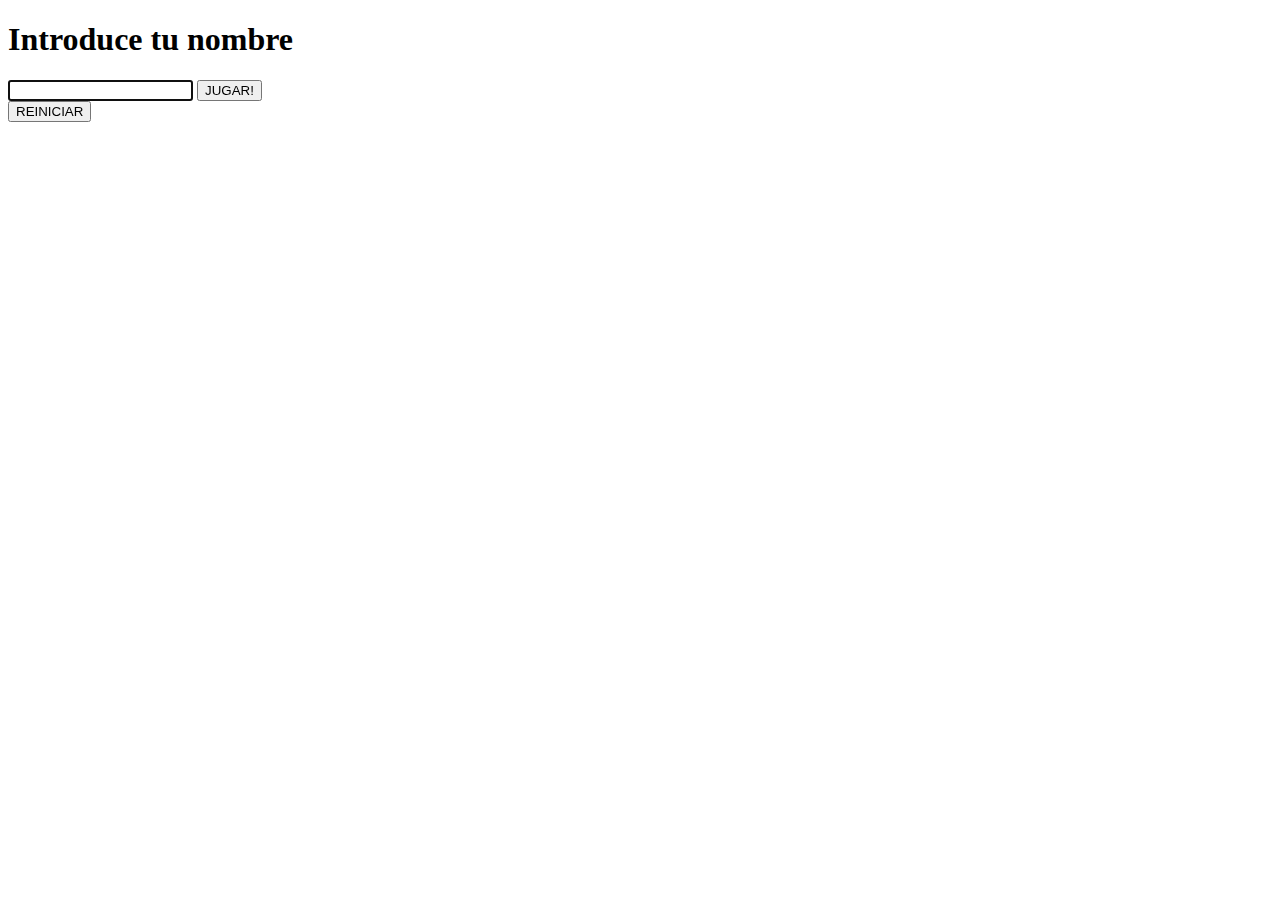
==== target/classes/static/index.html @ b1867a2a "Boton de resetear" ====
<!DOCTYPE html>
<html lang="en">
<head>
<meta charset="utf-8">
<meta http-equiv="X-UA-Compatible" content="IE=edge">
<meta name="viewport" content="width=device-width, initial-scale=1.0">
<title></title>
<link rel="stylesheet" href="/css/bootstrap.min.css">
<link rel="stylesheet" href="/css/style.css">
</head>
<body>


	<div class="container">
		<div class="row">
			<div class="col-sm-3 col-sm-offset-3 scoreBoard">
				<h1>
					<span id="p1Score"></span>
				</h1>
			</div>
			<div class="col-sm-3 scoreBoard">
				<h1 class="text-right">
					<span id="p2Score"></span>
				</h1>
			</div>
		</div>
		<div class="row">
			<div class="col-sm-6 col-sm-offset-3" id="joinForm">
				<h1 class="text-center colorDark">Introduce tu nombre</h1>
				<div class="panel panel-danger">
					<div class="panel-body">
						<div class="input-group">
							<input class="form-control input-lg" id="nickname"
								autofocus="autofocus" /><span class="input-group-btn">
								<button class="btn btn-lg btn-danger" id="startBtn">JUGAR!</button>
							</span>
						</div>
					</div>
				</div>
			</div>
			<div class="col-sm-6 col-sm-offset-3" id="gameBoard"></div>
		</div>
		<button class="reiniciar" id="reiniciar" onclick="window.location.reload()">REINICIAR
		</button>
	</div>

	<script src="/js/Board.js"></script>
	<script src="/js/app.js"></script>

</body>
</html>
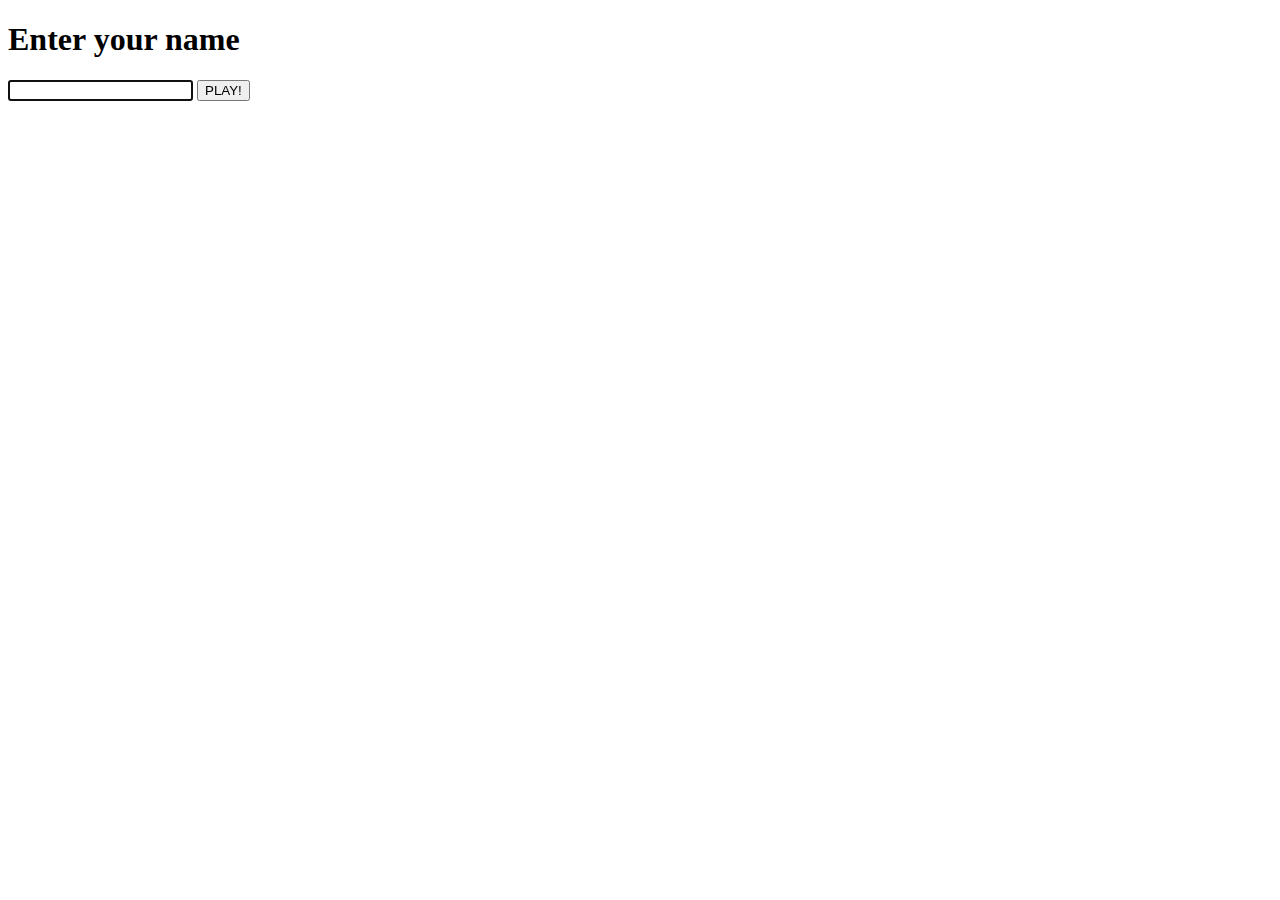
==== commit d6ce911c: "Contador" ====
--- a/target/classes/static/index.html
+++ b/target/classes/static/index.html
@@ -18,6 +18,7 @@
 					<span id="p1Score"></span>
 				</h1>
 			</div>
+			<label id="countdown"></label>
 			<div class="col-sm-3 scoreBoard">
 				<h1 class="text-right">
 					<span id="p2Score"></span>
@@ -26,13 +27,13 @@
 		</div>
 		<div class="row">
 			<div class="col-sm-6 col-sm-offset-3" id="joinForm">
-				<h1 class="text-center colorDark">Introduce tu nombre</h1>
+				<h1 class="text-center colorDark">Enter your name</h1>
 				<div class="panel panel-danger">
 					<div class="panel-body">
 						<div class="input-group">
 							<input class="form-control input-lg" id="nickname"
 								autofocus="autofocus" /><span class="input-group-btn">
-								<button class="btn btn-lg btn-danger" id="startBtn">JUGAR!</button>
+								<button class="btn btn-lg btn-danger" id="startBtn">PLAY!</button>
 							</span>
 						</div>
 					</div>
@@ -40,10 +41,7 @@
 			</div>
 			<div class="col-sm-6 col-sm-offset-3" id="gameBoard"></div>
 		</div>
-		<button class="reiniciar" id="reiniciar" onclick="window.location.reload()">REINICIAR
-		</button>
 	</div>
-
 	<script src="/js/Board.js"></script>
 	<script src="/js/app.js"></script>
 
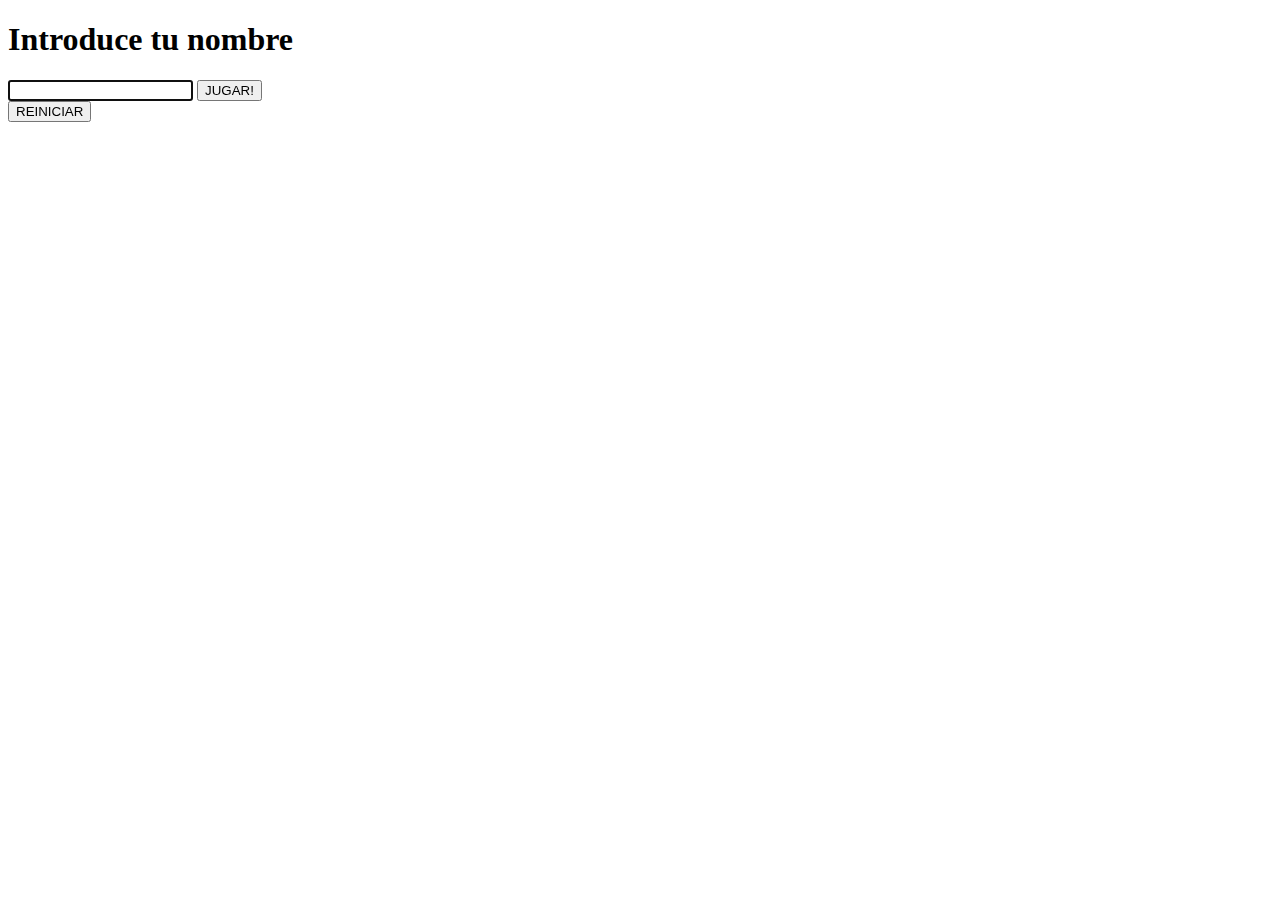
==== commit dd77f448: "Merge pull request #2 from AcostaDav/Alberto" ====
--- a/target/classes/static/index.html
+++ b/target/classes/static/index.html
@@ -18,7 +18,6 @@
 					<span id="p1Score"></span>
 				</h1>
 			</div>
-			<label id="countdown"></label>
 			<div class="col-sm-3 scoreBoard">
 				<h1 class="text-right">
 					<span id="p2Score"></span>
@@ -27,13 +26,13 @@
 		</div>
 		<div class="row">
 			<div class="col-sm-6 col-sm-offset-3" id="joinForm">
-				<h1 class="text-center colorDark">Enter your name</h1>
+				<h1 class="text-center colorDark">Introduce tu nombre</h1>
 				<div class="panel panel-danger">
 					<div class="panel-body">
 						<div class="input-group">
 							<input class="form-control input-lg" id="nickname"
 								autofocus="autofocus" /><span class="input-group-btn">
-								<button class="btn btn-lg btn-danger" id="startBtn">PLAY!</button>
+								<button class="btn btn-lg btn-danger" id="startBtn">JUGAR!</button>
 							</span>
 						</div>
 					</div>
@@ -41,7 +40,10 @@
 			</div>
 			<div class="col-sm-6 col-sm-offset-3" id="gameBoard"></div>
 		</div>
+		<button class="reiniciar" id="reiniciar" onclick="window.location.reload()">REINICIAR
+		</button>
 	</div>
+
 	<script src="/js/Board.js"></script>
 	<script src="/js/app.js"></script>
 
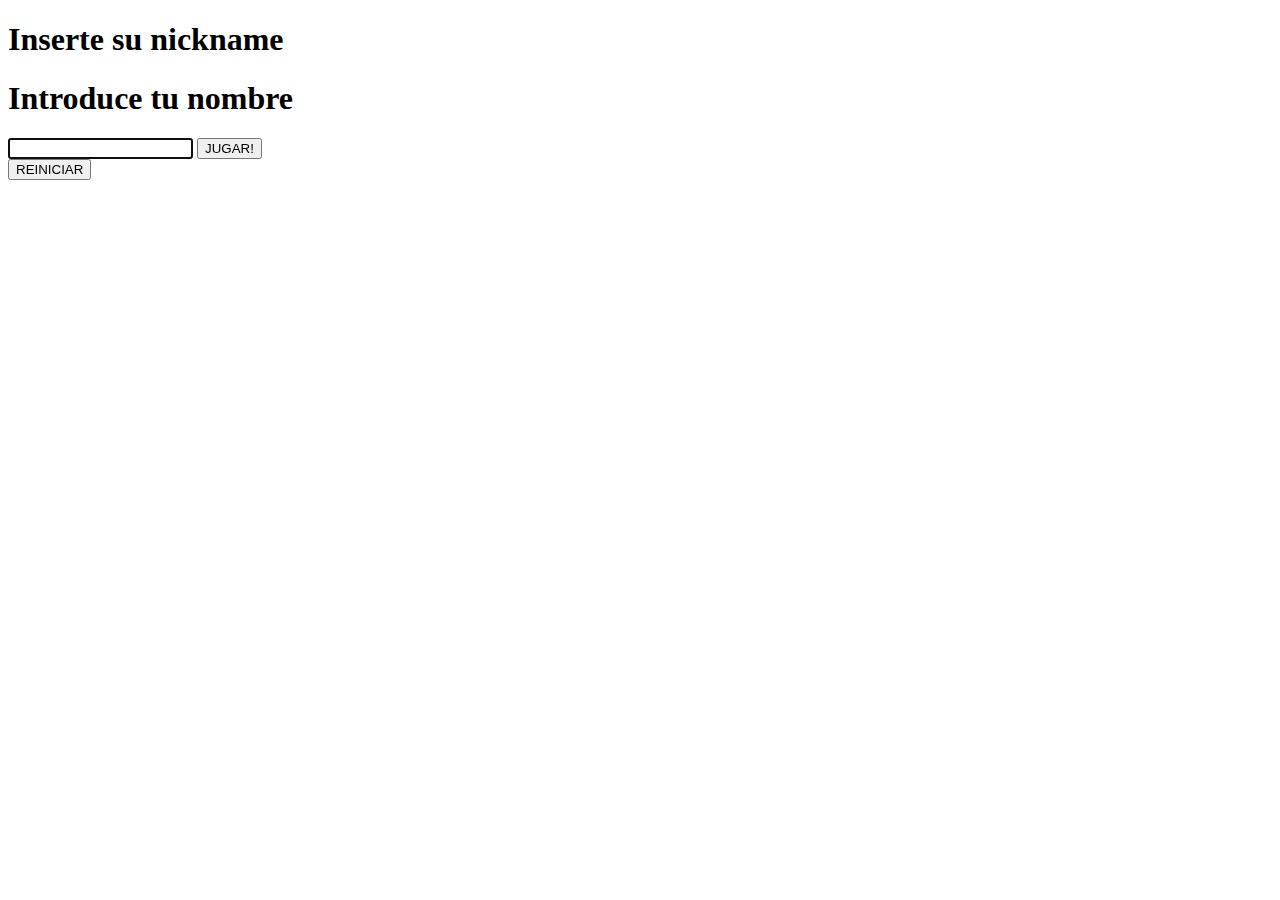
==== commit 3c17ef4b: "Merge branch 'main' into Acosta" ====
--- a/target/classes/static/index.html
+++ b/target/classes/static/index.html
@@ -26,7 +26,11 @@
 		</div>
 		<div class="row">
 			<div class="col-sm-6 col-sm-offset-3" id="joinForm">
+
+				<h1 class="text-center colorDark">Inserte su nickname</h1>
+
 				<h1 class="text-center colorDark">Introduce tu nombre</h1>
+
 				<div class="panel panel-danger">
 					<div class="panel-body">
 						<div class="input-group">
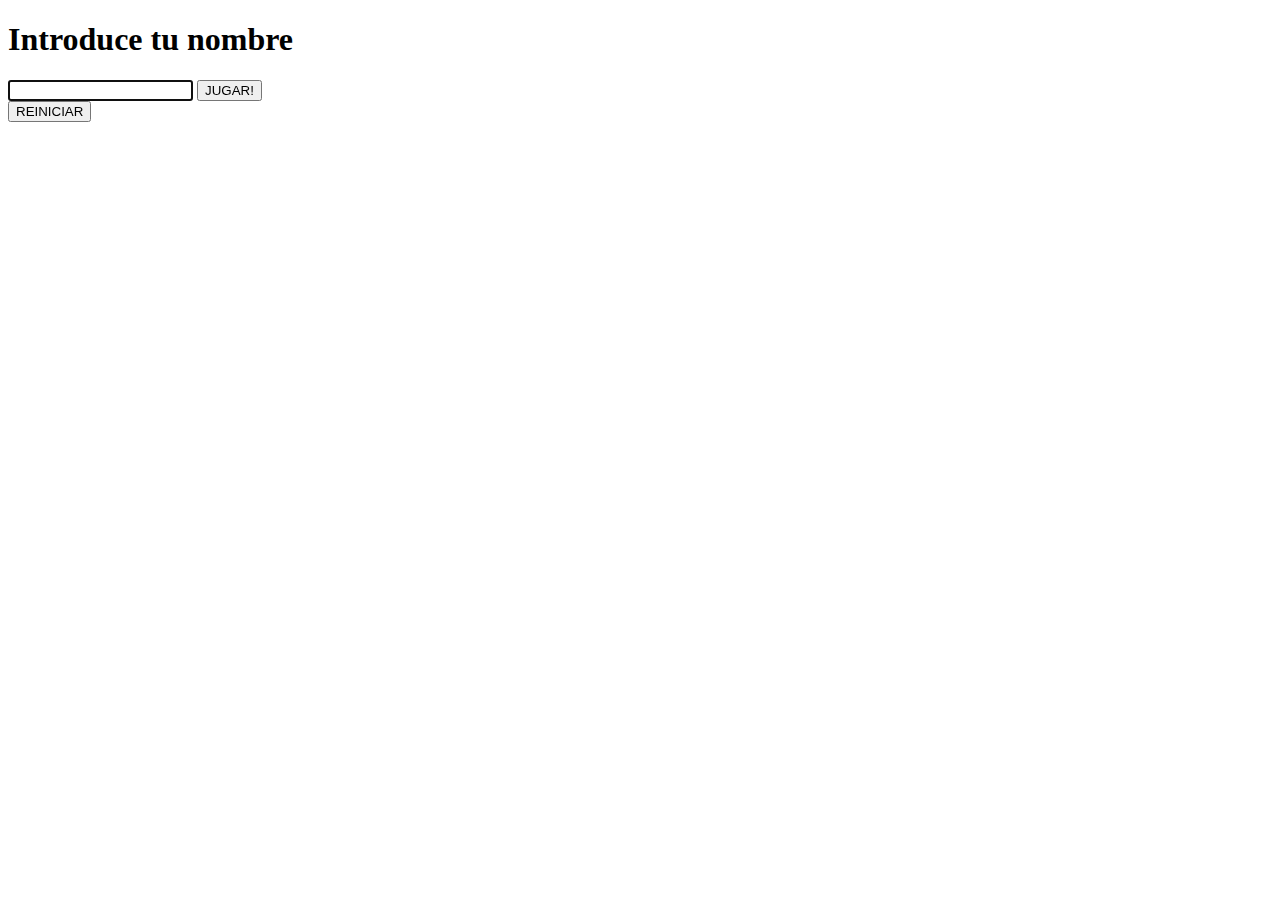
==== commit f2bba7a0: "Error solucionado pt2" ====
--- a/target/classes/static/index.html
+++ b/target/classes/static/index.html
@@ -27,8 +27,6 @@
 		<div class="row">
 			<div class="col-sm-6 col-sm-offset-3" id="joinForm">
 
-				<h1 class="text-center colorDark">Inserte su nickname</h1>
-
 				<h1 class="text-center colorDark">Introduce tu nombre</h1>
 
 				<div class="panel panel-danger">
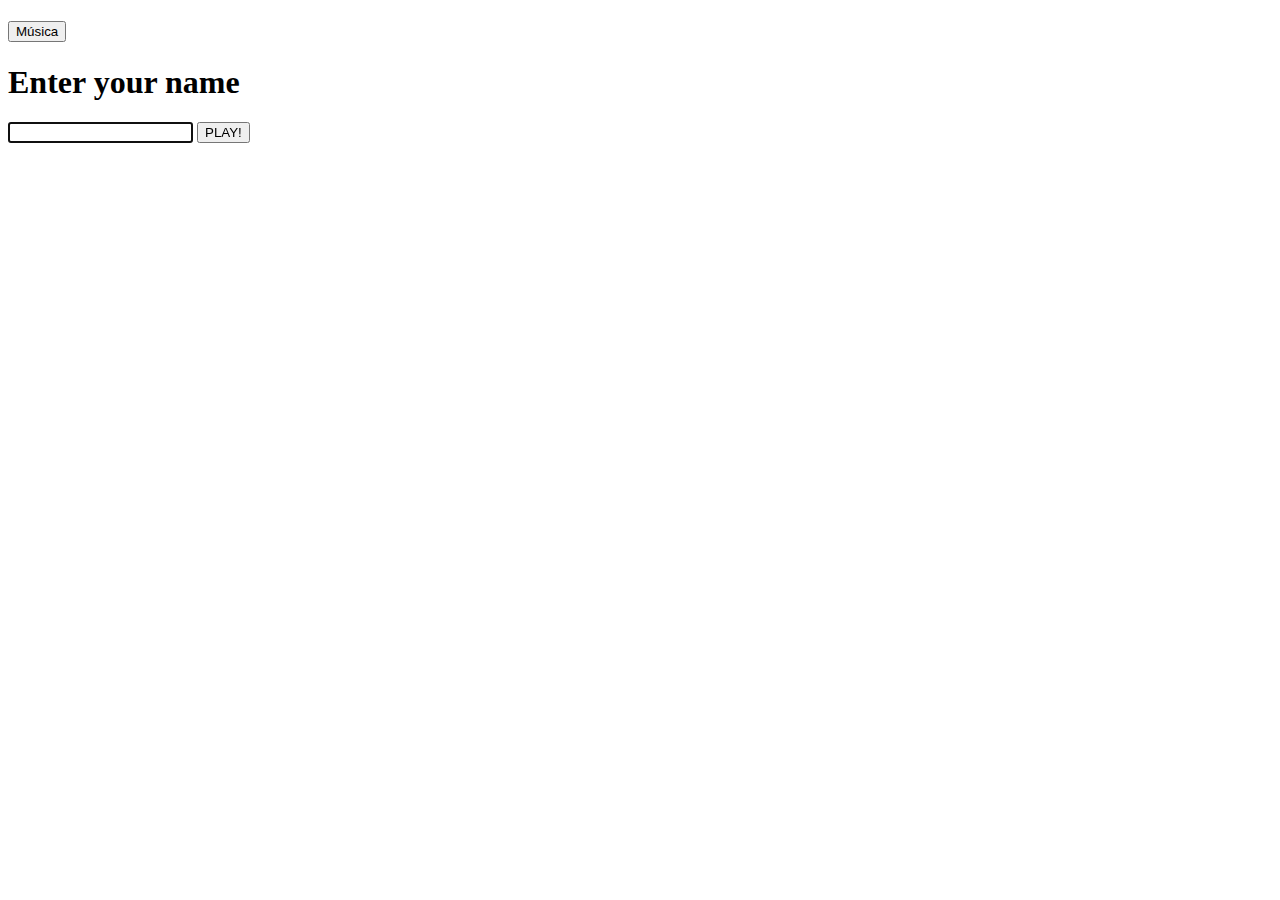
==== commit 904ded19: "musica" ====
--- a/target/classes/static/index.html
+++ b/target/classes/static/index.html
@@ -18,23 +18,23 @@
 					<span id="p1Score"></span>
 				</h1>
 			</div>
+			<label id="countdown"></label>
 			<div class="col-sm-3 scoreBoard">
 				<h1 class="text-right">
 					<span id="p2Score"></span>
 				</h1>
 			</div>
+			<button onclick="PlayAudio()">Música</button>
 		</div>
 		<div class="row">
 			<div class="col-sm-6 col-sm-offset-3" id="joinForm">
-
-				<h1 class="text-center colorDark">Introduce tu nombre</h1>
-
+				<h1 class="text-center colorDark">Enter your name</h1>
 				<div class="panel panel-danger">
 					<div class="panel-body">
 						<div class="input-group">
 							<input class="form-control input-lg" id="nickname"
 								autofocus="autofocus" /><span class="input-group-btn">
-								<button class="btn btn-lg btn-danger" id="startBtn">JUGAR!</button>
+								<button class="btn btn-lg btn-danger" id="startBtn" onclick="PlayAudio">PLAY!</button>
 							</span>
 						</div>
 					</div>
@@ -42,12 +42,19 @@
 			</div>
 			<div class="col-sm-6 col-sm-offset-3" id="gameBoard"></div>
 		</div>
-		<button class="reiniciar" id="reiniciar" onclick="window.location.reload()">REINICIAR
-		</button>
 	</div>
-
 	<script src="/js/Board.js"></script>
 	<script src="/js/app.js"></script>
+
+	<audio loop id="musica1">
+        <source src="js/musica.mp3" type="audio/mpeg">
+        Este navegador no acepta audio
+    </audio>
+    <script>
+        function PlayAudio(){
+            document.getElementById("musica1").play();
+        }
+    </script>
 
 </body>
 </html>
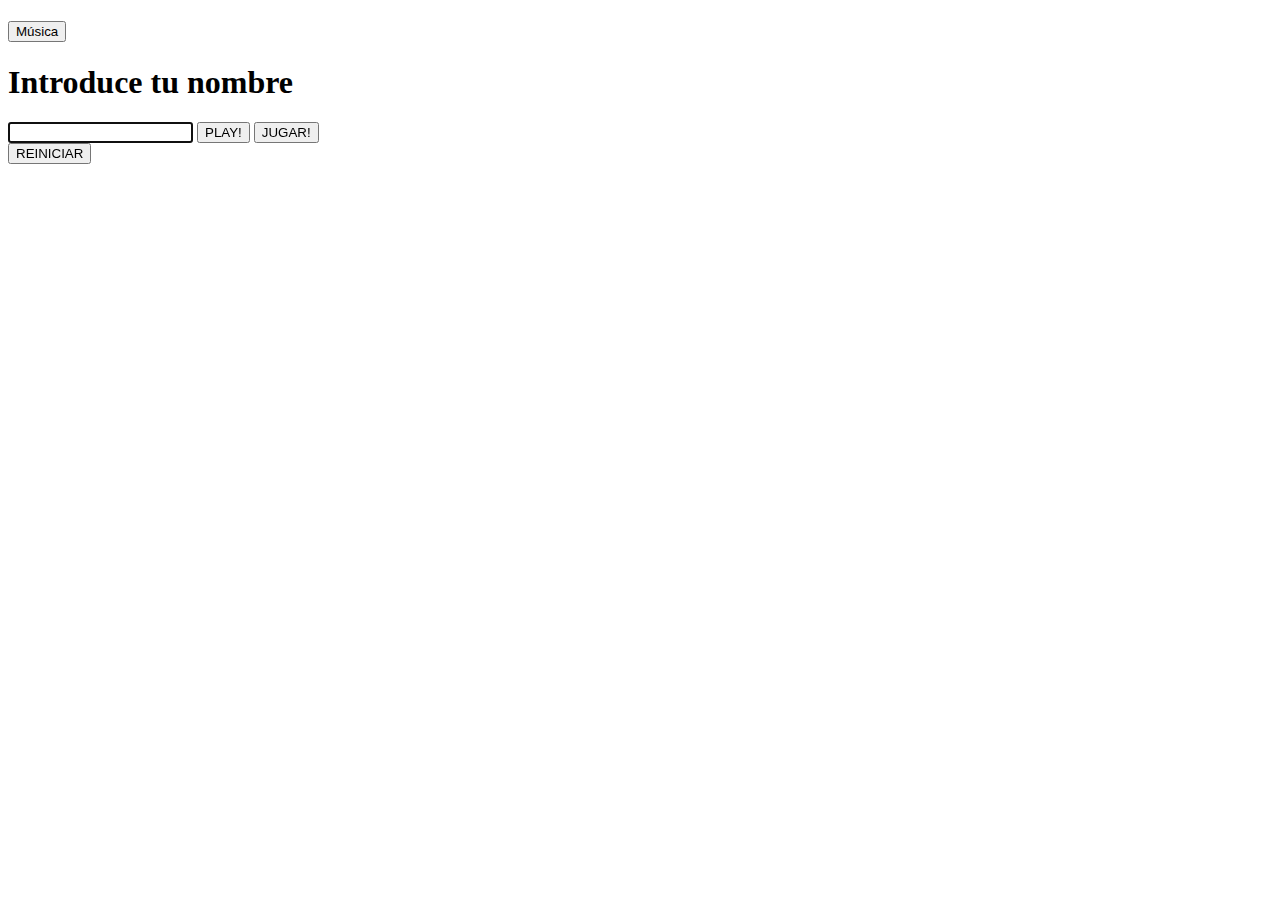
==== commit 82920477: "Merge branch 'main' into Ruben" ====
--- a/target/classes/static/index.html
+++ b/target/classes/static/index.html
@@ -28,13 +28,19 @@
 		</div>
 		<div class="row">
 			<div class="col-sm-6 col-sm-offset-3" id="joinForm">
-				<h1 class="text-center colorDark">Enter your name</h1>
+
+				<h1 class="text-center colorDark">Introduce tu nombre</h1>
+
 				<div class="panel panel-danger">
 					<div class="panel-body">
 						<div class="input-group">
 							<input class="form-control input-lg" id="nickname"
 								autofocus="autofocus" /><span class="input-group-btn">
+
 								<button class="btn btn-lg btn-danger" id="startBtn" onclick="PlayAudio">PLAY!</button>
+
+								<button class="btn btn-lg btn-danger" id="startBtn">JUGAR!</button>
+
 							</span>
 						</div>
 					</div>
@@ -42,6 +48,8 @@
 			</div>
 			<div class="col-sm-6 col-sm-offset-3" id="gameBoard"></div>
 		</div>
+		<button class="reiniciar" id="reiniciar" onclick="window.location.reload()">REINICIAR
+		</button>
 	</div>
 	<script src="/js/Board.js"></script>
 	<script src="/js/app.js"></script>
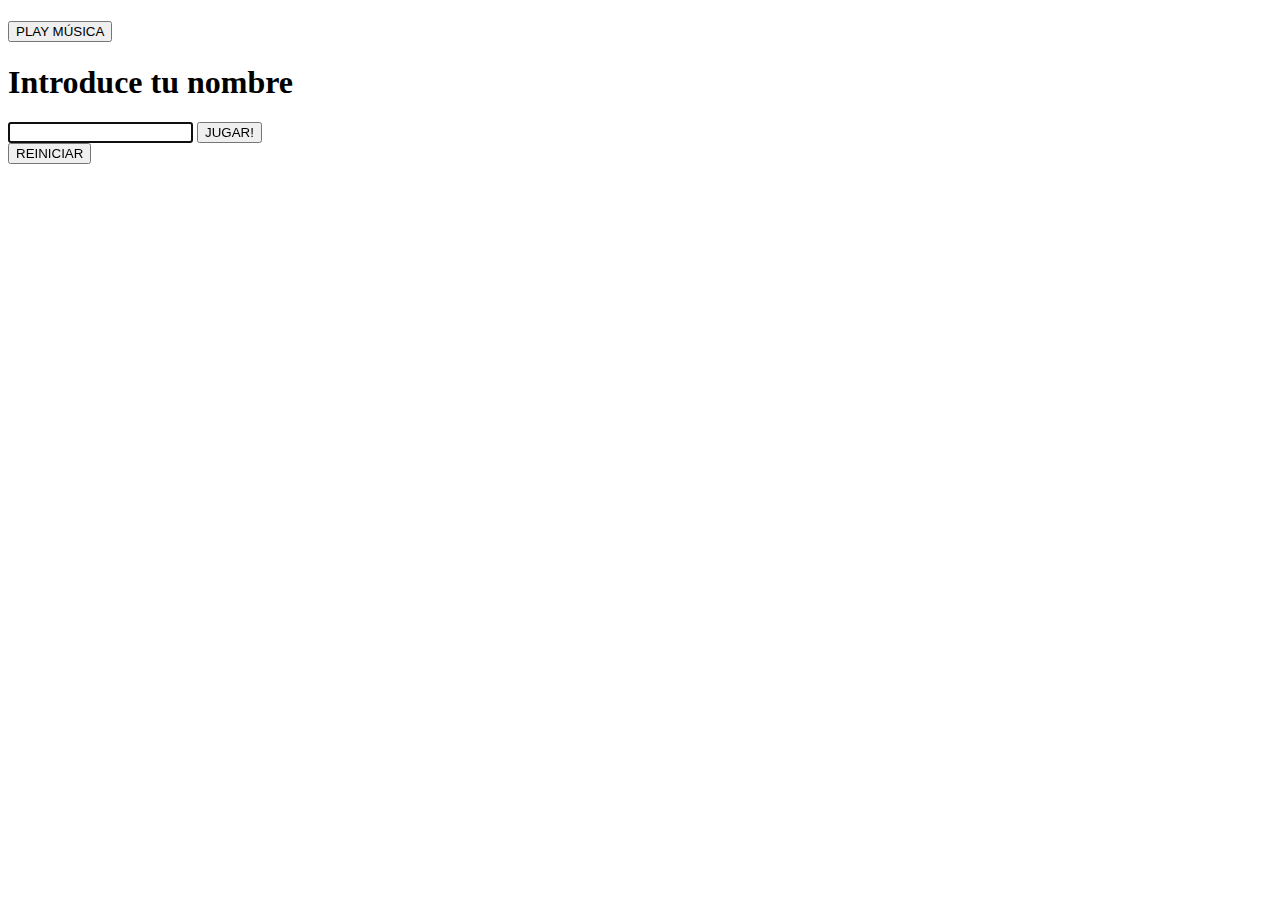
==== commit c8a93e38: "Pequeños ajustes" ====
--- a/target/classes/static/index.html
+++ b/target/classes/static/index.html
@@ -19,12 +19,12 @@
 				</h1>
 			</div>
 			<label id="countdown"></label>
+			<button onclick="PlayAudio()">PLAY MÚSICA</button>
 			<div class="col-sm-3 scoreBoard">
 				<h1 class="text-right">
 					<span id="p2Score"></span>
 				</h1>
 			</div>
-			<button onclick="PlayAudio()">Música</button>
 		</div>
 		<div class="row">
 			<div class="col-sm-6 col-sm-offset-3" id="joinForm">
@@ -36,8 +36,6 @@
 						<div class="input-group">
 							<input class="form-control input-lg" id="nickname"
 								autofocus="autofocus" /><span class="input-group-btn">
-
-								<button class="btn btn-lg btn-danger" id="startBtn" onclick="PlayAudio">PLAY!</button>
 
 								<button class="btn btn-lg btn-danger" id="startBtn">JUGAR!</button>
 
